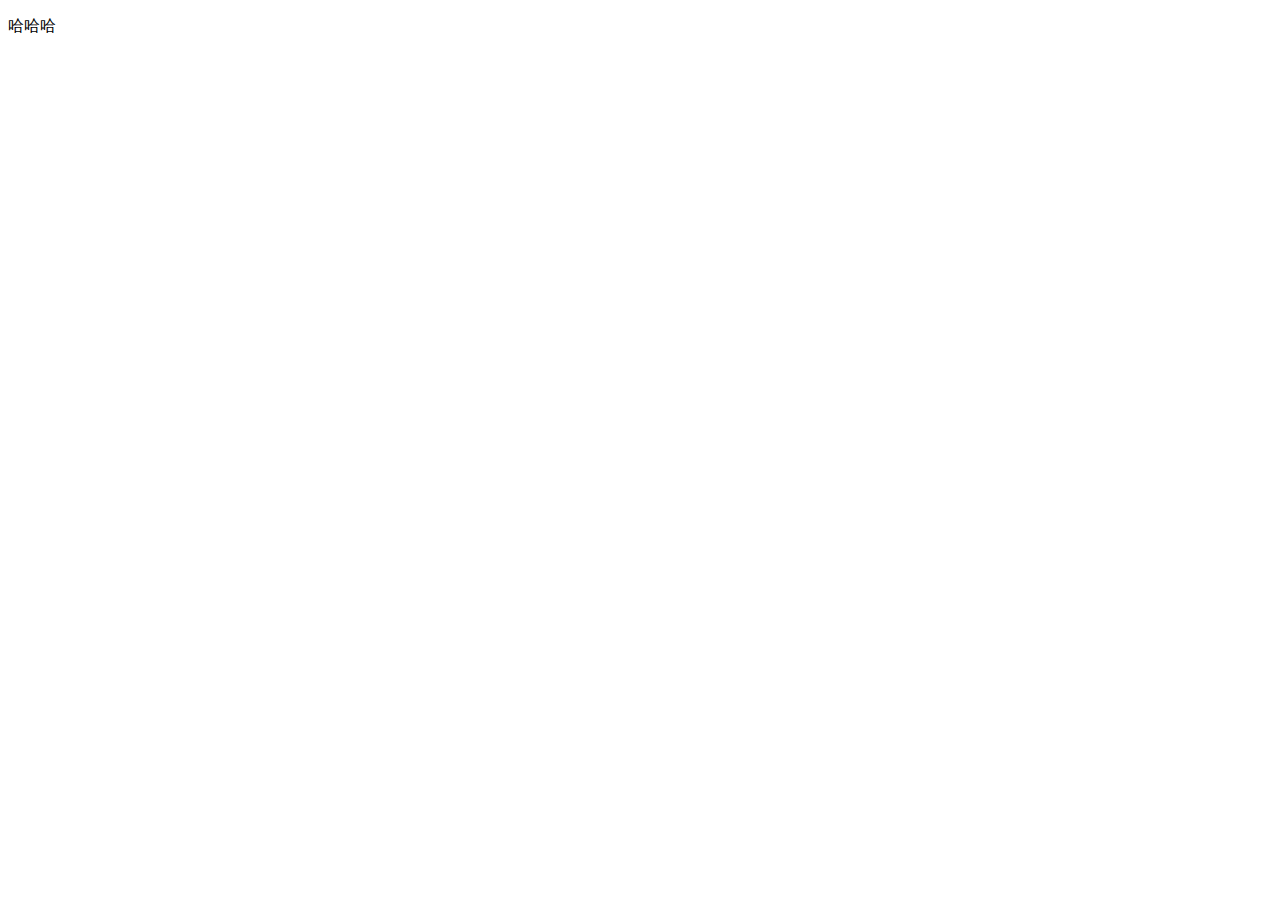
==== findPassword.html @ 2f4dfd1b "'框架'" ====
<!DOCTYPE html>
<html>
  <head>
    <meta charset="UTF-8" />
    <meta
      name="viewport"
      content="width=device-width, initial-scale=1.0, maximum-scale=1.0, user-scalable=0"
    />
    <meta http-equiv="X-UA-Compatible" content="ie=edge" />
    <title>Document</title>
    <link rel="stylesheet" href="" />
    <script src=""></script>
  </head>

  <body>
    <p>哈哈哈</p>
  </body>
</html>
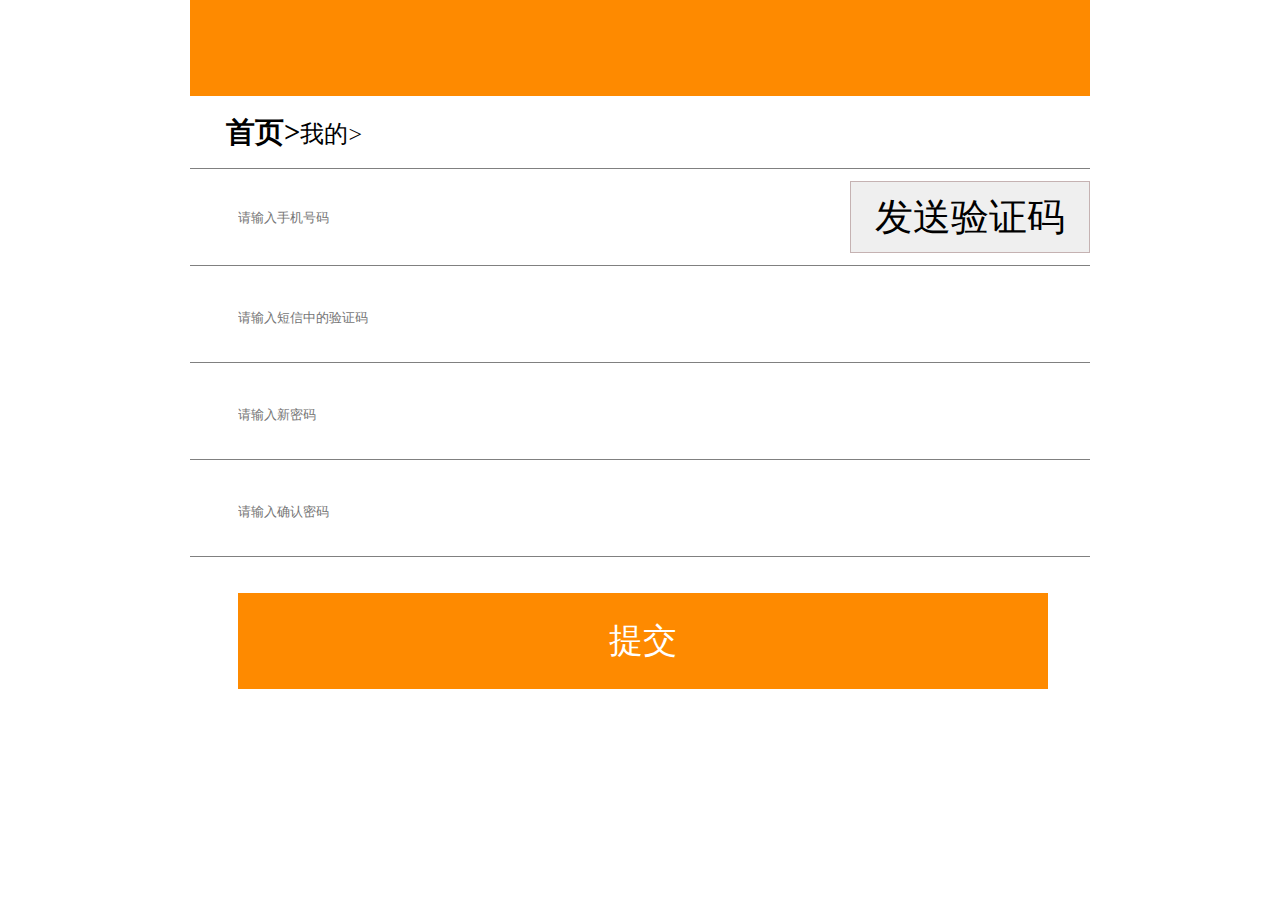
==== commit a0f6adeb: "'上传wbb'" ====
--- a/findPassword.html
+++ b/findPassword.html
@@ -8,11 +8,37 @@
     />
     <meta http-equiv="X-UA-Compatible" content="ie=edge" />
     <title>Document</title>
-    <link rel="stylesheet" href="" />
-    <script src=""></script>
+    <link rel="stylesheet" href="./less/findPassword.css" />
   </head>
 
   <body>
-    <p>哈哈哈</p>
+    <div class="box">
+      <!-- 头部 -->
+      <header>
+        <img src="./img/index/logo.jpg" class="one" alt="" />
+        <img src="./img/index/my.jpg" class="two" alt="" />
+        <img src="./img/index/xiazai.jpg" alt="" class="three" />
+      </header>
+      <nav>
+        <p><a href="./index.html">首页></a><a href="">我的></a></p>
+      </nav>
+      <div class="int">
+        <input type="tell" id="tel" placeholder="请输入手机号码" />
+        <button>发送验证码</button>
+      </div>
+      <div class="int">
+        <input type="text" id="text" placeholder="请输入短信中的验证码" />
+      </div>
+      <div class="int">
+        <input type="password" id="pass" placeholder="请输入新密码" />
+      </div>
+      <div class="int">
+        <input type="password" id="pass_" placeholder="请输入确认密码" />
+      </div>
+      <button class="but">提交</button>
+    </div>
   </body>
 </html>
+<script src="./js/setRem.js"></script>
+<script src="./js/myCookie.js"></script>
+<script src="./findPassword.js"></script>
--- a/less/findPassword.css
+++ b/less/findPassword.css
@@ -0,0 +1,77 @@
+* {
+  margin: 0;
+  padding: 0;
+  list-style: none;
+  text-decoration: none;
+}
+.box {
+  margin: 0 auto;
+  max-width: 900px;
+  min-width: 250px;
+}
+/* 头部 */
+header {
+  background-color: #FE8A00;
+  width: 100%;
+  height: 4rem;
+  display: flex;
+}
+header .one {
+  margin-left: 3rem;
+}
+header .two {
+  margin-left: 11rem;
+}
+header .three {
+  margin-left: 2rem;
+}
+/* 导航 */
+nav {
+  height: 3rem;
+  line-height: 3rem;
+  border-bottom: 1px solid grey;
+}
+nav p {
+  margin-left: 1.5rem;
+}
+nav p > a:nth-of-type(1) {
+  font-size: 1.2rem;
+  font-weight: 700;
+}
+nav a {
+  color: black;
+}
+.int {
+  line-height: 4rem;
+  height: 4rem;
+  border-bottom: 1px solid grey;
+}
+.int input {
+  border: none;
+  padding-left: 2rem;
+  outline: none;
+}
+.int:nth-of-type(1) {
+  display: flex;
+  flex-wrap: nowrap;
+  justify-content: space-between;
+}
+.int:nth-of-type(1) button {
+  white-space: nowrap;
+  align-self: center;
+  width: 10rem;
+  height: 3rem;
+  font-size: 1.6rem;
+  border: 1px solid #c5b2b2;
+}
+.but {
+  margin-top: 1.5rem;
+  margin-left: 2rem;
+  height: 4rem;
+  width: 90%;
+  color: white;
+  font-size: 1.4rem;
+  background-color: #FE8A00;
+  border: none;
+  outline: none;
+}
